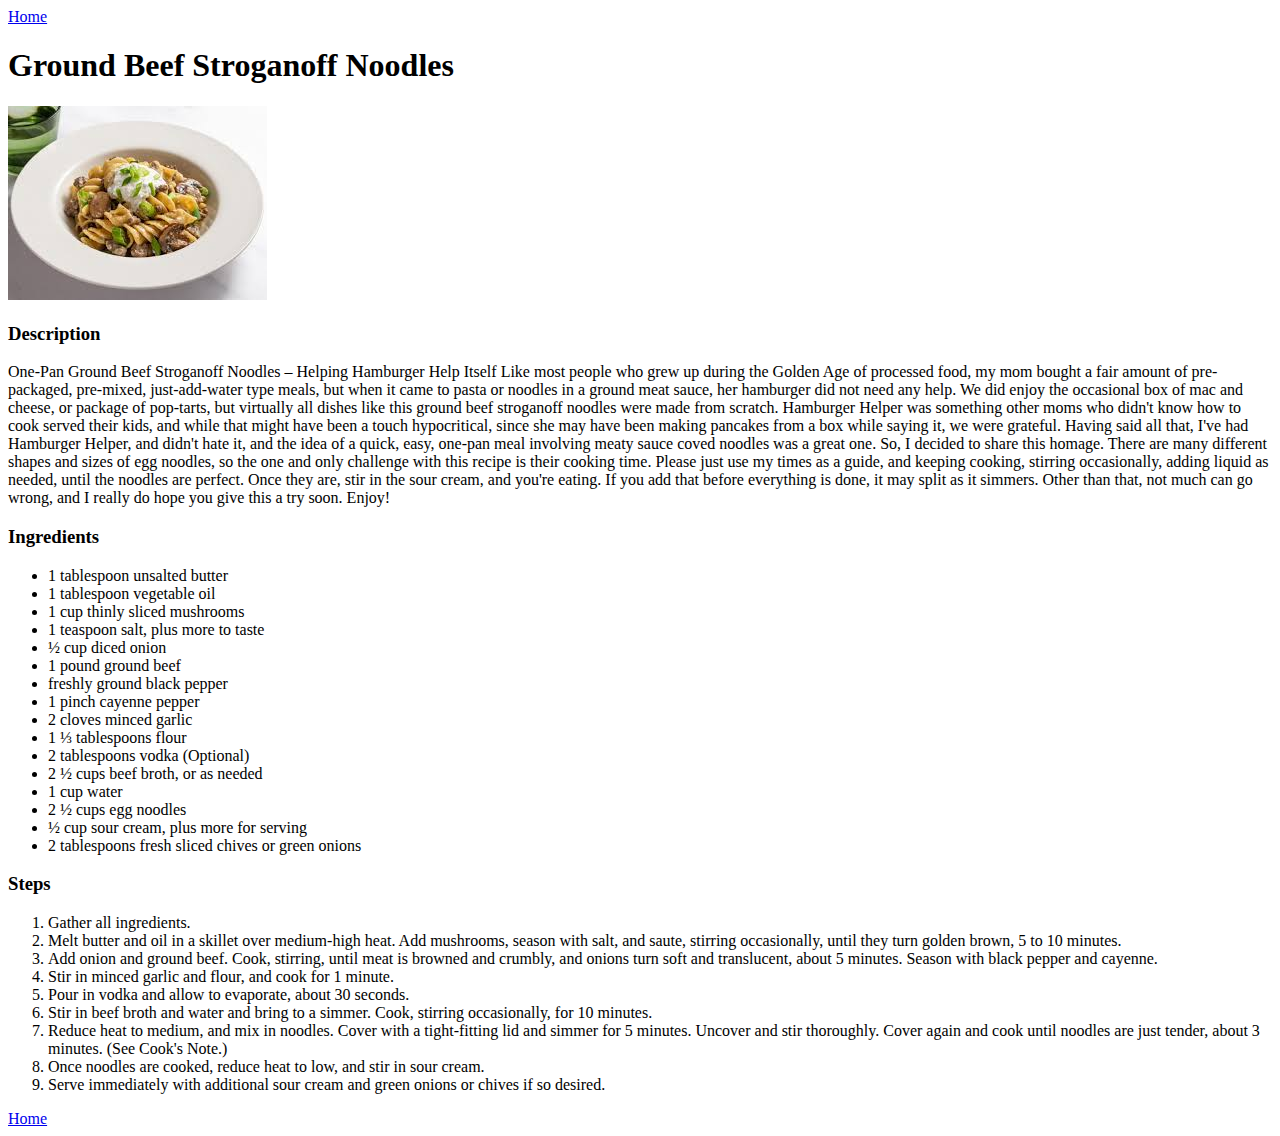
==== recipes/beef-stroganoff.html @ ceb5c2c0 "Adding index.html and recipes" ====
<!DOCTYPE html>
<html lang="en">
<head>
    <meta charset="UTF-8">
    <meta name="viewport" content="width=device-width, initial-scale=1.0">
    <title>Ground Beef Stroganoff Noodles</title>
</head>
<body>
    <a href="../index.html">Home</a>
    <h1>Ground Beef Stroganoff Noodles</h1>
        <img src="./beef-strogannof.jpeg" alt="Beef Stroganoff">
        <h3>Description</h3>
        <p>One-Pan Ground Beef Stroganoff Noodles – Helping Hamburger Help Itself

            Like most people who grew up during the Golden Age of processed food, my mom bought a fair amount of pre-packaged, pre-mixed, just-add-water type meals, but when it came to pasta or noodles in a ground meat sauce, her hamburger did not need any help. We did enjoy the occasional box of mac and cheese, or package of pop-tarts, but virtually all dishes like this ground beef stroganoff noodles were made from scratch.
            
            Hamburger Helper was something other moms who didn't know how to cook served their kids, and while that might have been a touch hypocritical, since she may have been making pancakes from a box while saying it, we were grateful. Having said all that, I've had Hamburger Helper, and didn't hate it, and the idea of a quick, easy, one-pan meal involving meaty sauce coved noodles was a great one. So, I decided to share this homage.
            
            There are many different shapes and sizes of egg noodles, so the one and only challenge with this recipe is their cooking time. Please just use my times as a guide, and keeping cooking, stirring occasionally, adding liquid as needed, until the noodles are perfect. Once they are, stir in the sour cream, and you're eating. If you add that before everything is done, it may split as it simmers. Other than that, not much can go wrong, and I really do hope you give this a try soon. Enjoy!</p>

        <h3>Ingredients</h3>   
        <ul>
            <li>1 tablespoon unsalted butter</li>
            <li>1 tablespoon vegetable oil</li>
            <li>1 cup thinly sliced mushrooms</li>
            <li>1 teaspoon salt, plus more to taste</li>
            <li>½ cup diced onion</li>
            <li>1 pound ground beef</li>
            <li>freshly ground black pepper</li>
            <li>1 pinch cayenne pepper</li>
            <li>2 cloves minced garlic</li>
            <li>1 ⅓ tablespoons flour</li>
            <li>2 tablespoons vodka (Optional)</li>
            <li>2 ½ cups beef broth, or as needed</li>
            <li>1 cup water</li>
            <li>2 ½ cups egg noodles</li>
            <li>½ cup sour cream, plus more for serving</li>
            <li>2 tablespoons fresh sliced chives or green onions</li>

        </ul>

        <h3>Steps</h3>
        <ol>
            <li>Gather all ingredients.</li>
            <li>Melt butter and oil in a skillet over medium-high heat. Add mushrooms, season with salt, and saute, stirring occasionally, until they turn golden brown, 5 to 10 minutes.</li>
            <li>Add onion and ground beef. Cook, stirring, until meat is browned and crumbly, and onions turn soft and translucent, about 5 minutes. Season with black pepper and cayenne.</li>
            <li>Stir in minced garlic and flour, and cook for 1 minute.</li>
            <li>Pour in vodka and allow to evaporate, about 30 seconds.</li>
            <li>Stir in beef broth and water and bring to a simmer. Cook, stirring occasionally, for 10 minutes.</li>
            <li>Reduce heat to medium, and mix in noodles. Cover with a tight-fitting lid and simmer for 5 minutes. Uncover and stir thoroughly. Cover again and cook until noodles are just tender, about 3 minutes. (See Cook's Note.)</li>
            <li>Once noodles are cooked, reduce heat to low, and stir in sour cream.</li>
            <li>Serve immediately with additional sour cream and green onions or chives if so desired.</li>

        </ol>

    <a href="../index.html">Home</a>
    
</body>
</html>
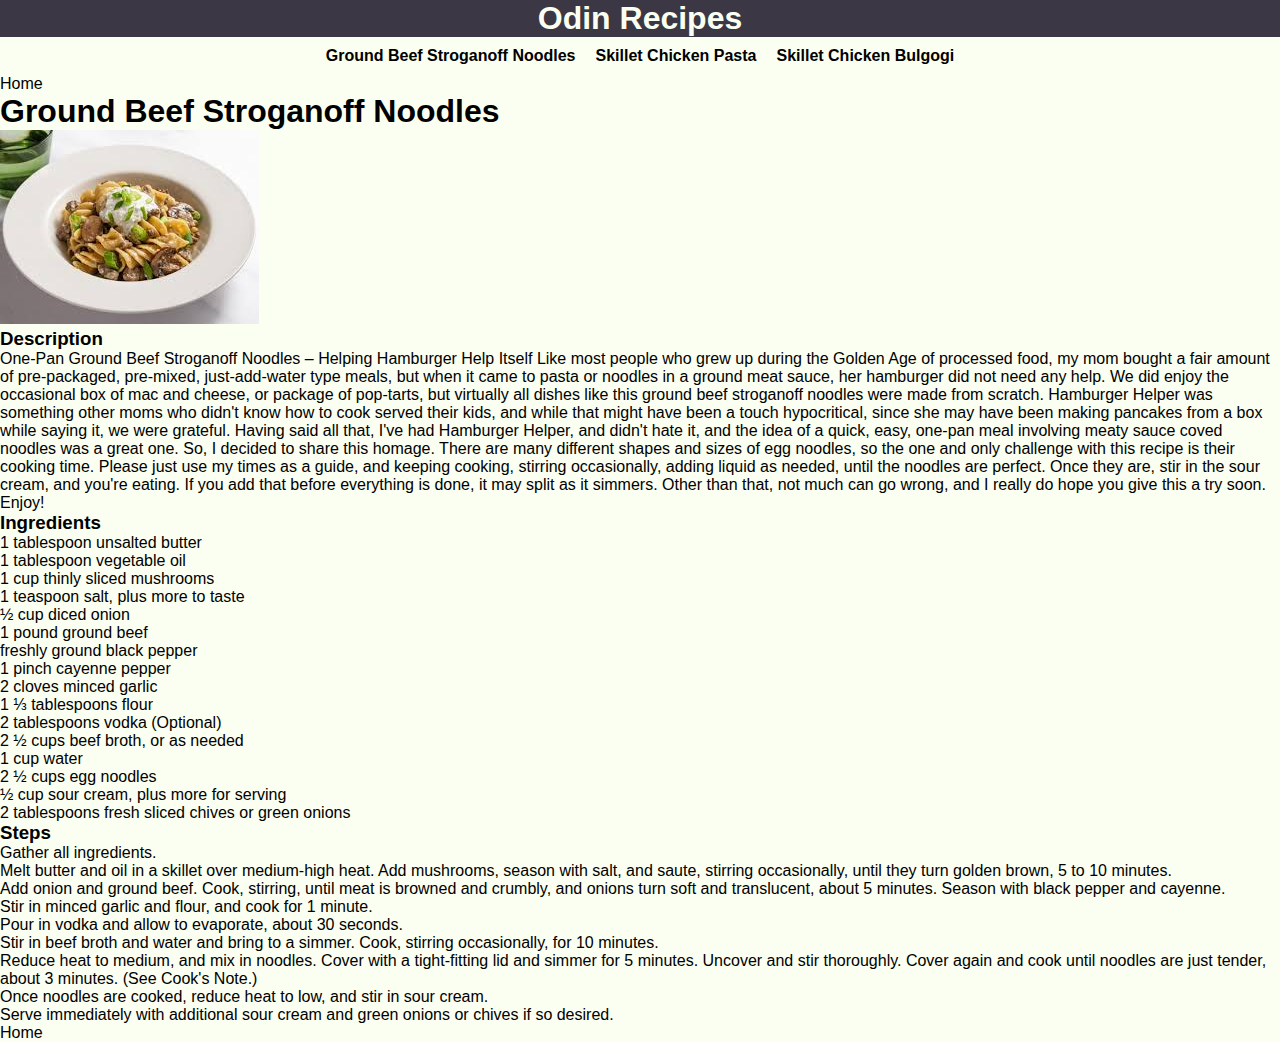
==== commit 2740be1a: "Implement menu containers and navigation" ====
--- a/recipes/beef-stroganoff.html
+++ b/recipes/beef-stroganoff.html
@@ -4,8 +4,31 @@
     <meta charset="UTF-8">
     <meta name="viewport" content="width=device-width, initial-scale=1.0">
     <title>Ground Beef Stroganoff Noodles</title>
+    <link rel="stylesheet" href="../style.css">
+
 </head>
 <body>
+    <a href="../index.html">
+        <h1 class="title">Odin Recipes</h1>
+    </a>
+
+
+    <div class="container">
+        <ul class="nav">
+            <li>
+                <a href="../recipes/beef-stroganoff.html">Ground Beef Stroganoff Noodles</a>
+            </li>
+            <li>
+                <a href="../recipes/chicken-pasta.html">Skillet Chicken Pasta</a>
+            </li>
+            <li>
+                <a href="../recipes/skillet-chicket-bulgogi.html">Skillet Chicken Bulgogi</a>
+            </li>
+        </ul>
+
+    </div>
+
+
     <a href="../index.html">Home</a>
     <h1>Ground Beef Stroganoff Noodles</h1>
         <img src="./beef-strogannof.jpeg" alt="Beef Stroganoff">
--- a/style.css
+++ b/style.css
@@ -0,0 +1,64 @@
+* {
+    font-family: 'Trebuchet MS', 'Lucida Sans Unicode', 'Lucida Grande', 'Lucida Sans', Arial, sans-serif;
+    background-color: #FBFFF1;
+    margin: 0;
+    padding: 0;
+}
+
+
+.title {
+    text-align: center;
+    background-color: #3C3744;
+    color: #FBFFF1;
+    font-weight: bold;
+    /* padding: auto; */
+    margin-top: 0;
+}
+
+a {
+    color: inherit;
+    text-decoration: none;
+}
+
+a:hover,.dish:hover{
+    color: #3066BE;
+}
+
+.container,.menu{
+    /* border: 2px solid red; */
+    display: flex;
+    justify-content: center;
+    text-align: center;
+}
+
+.nav {
+    list-style: none;
+    display: inline-flex;
+    /* flex: 1; */
+    /* margin: 0 auto; */
+    /* border: 2px solid red; */
+}
+
+.nav li {
+    padding: 10px;
+    font-weight: bold;
+}
+
+/* .menu {
+    display: flex;
+    justify-content: center;
+} */
+
+.dish {
+    margin: 20px;
+    height: auto;
+    /* width: auto; */
+    background-color: #3C3744;
+    box-sizing: border-box;
+    flex: 1;
+}
+
+.dish img {
+    height: 500px;
+    width: 500px;
+}